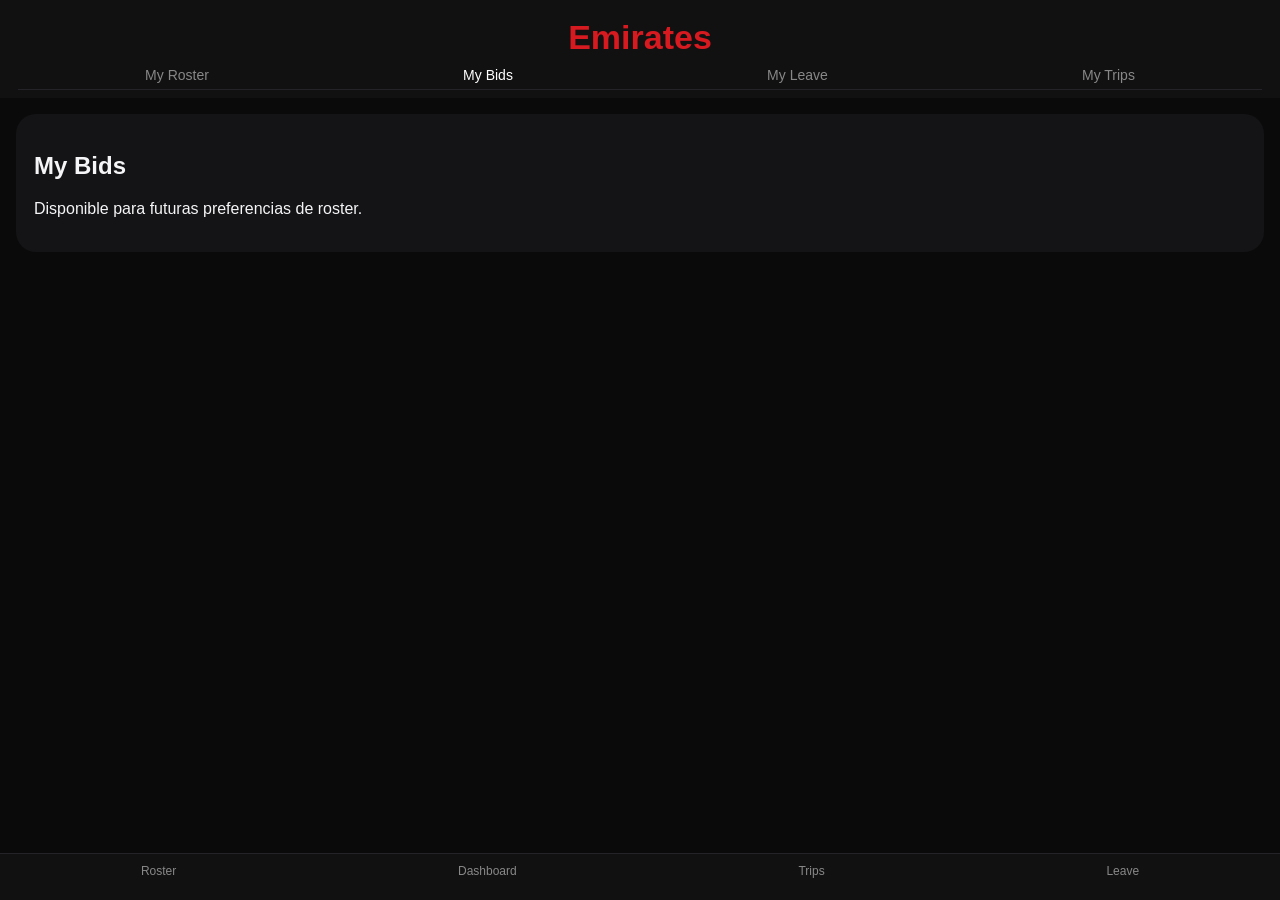
==== bids.html @ e41af9b3 "Add files via upload" ====
<!doctype html><html lang='es'><head><meta charset='utf-8'><meta name='viewport' content='width=device-width,initial-scale=1'><title>Bids</title><link rel='stylesheet' href='style.css'><link rel='manifest' href='manifest.json'></head><body><div class='header'><div class='logo'>Emirates</div><div class='tabs-top'><a href='index.html' class=''>My Roster</a><a href='bids.html' class='on'>My Bids</a><a href='leave.html' class=''>My Leave</a><a href='trips.html' class=''>My Trips</a></div></div><main><div class='card'><h2>My Bids</h2><p>Disponible para futuras preferencias de roster.</p></div></main><div class='bottom'><a href='index.html' class=''>Roster</a><a href='dashboard.html' class=''>Dashboard</a><a href='trips.html' class=''>Trips</a><a href='leave.html' class=''>Leave</a></div><script src='app.js'></script></body></html>
---- style.css ----
:root{--bg:#0a0a0b;--panel:#141416;--line:#242428;--red:#d71920;--green:#2ecc71;--text:#f5f5f7;--muted:#9ca3af}
*{box-sizing:border-box}body{margin:0;background:var(--bg);color:var(--text);font-family:-apple-system,BlinkMacSystemFont,'SF Pro Display',sans-serif}
.header{padding:18px 18px 8px;background:#111}
.logo{font-size:34px;font-weight:700;color:var(--red);text-align:center}
.tabs-top{display:flex;justify-content:space-around;padding:10px 0 6px;border-bottom:1px solid var(--line)}
.tabs-top a{color:#888;text-decoration:none;font-size:14px}.tabs-top .on{color:#fff}
.month{text-align:center;font-size:28px;font-weight:600;padding:12px 0;border-bottom:1px solid var(--line)}
.flight{display:flex;padding:14px 16px;gap:12px;align-items:flex-start;border-bottom:1px solid var(--line)}
.bar{width:5px;height:72px;background:var(--green);border-radius:8px}
.left{width:64px;color:#bbb;font-size:12px}
.code{font-size:18px;font-weight:700}
.route{font-size:30px;font-weight:700;line-height:1}
.meta{display:flex;justify-content:space-between;color:#bbb;font-size:13px;margin-top:8px}
.arrow{margin-left:auto;color:#666;font-size:24px;padding-top:18px}
.card{margin:16px;padding:18px;border-radius:20px;background:var(--panel)}
.bottom{position:fixed;left:0;right:0;bottom:0;background:#111;border-top:1px solid var(--line);display:flex;justify-content:space-around;padding:10px 0 22px}
.bottom a{color:#888;text-decoration:none;font-size:12px}.bottom .on{color:var(--red)}
main{padding-bottom:88px}
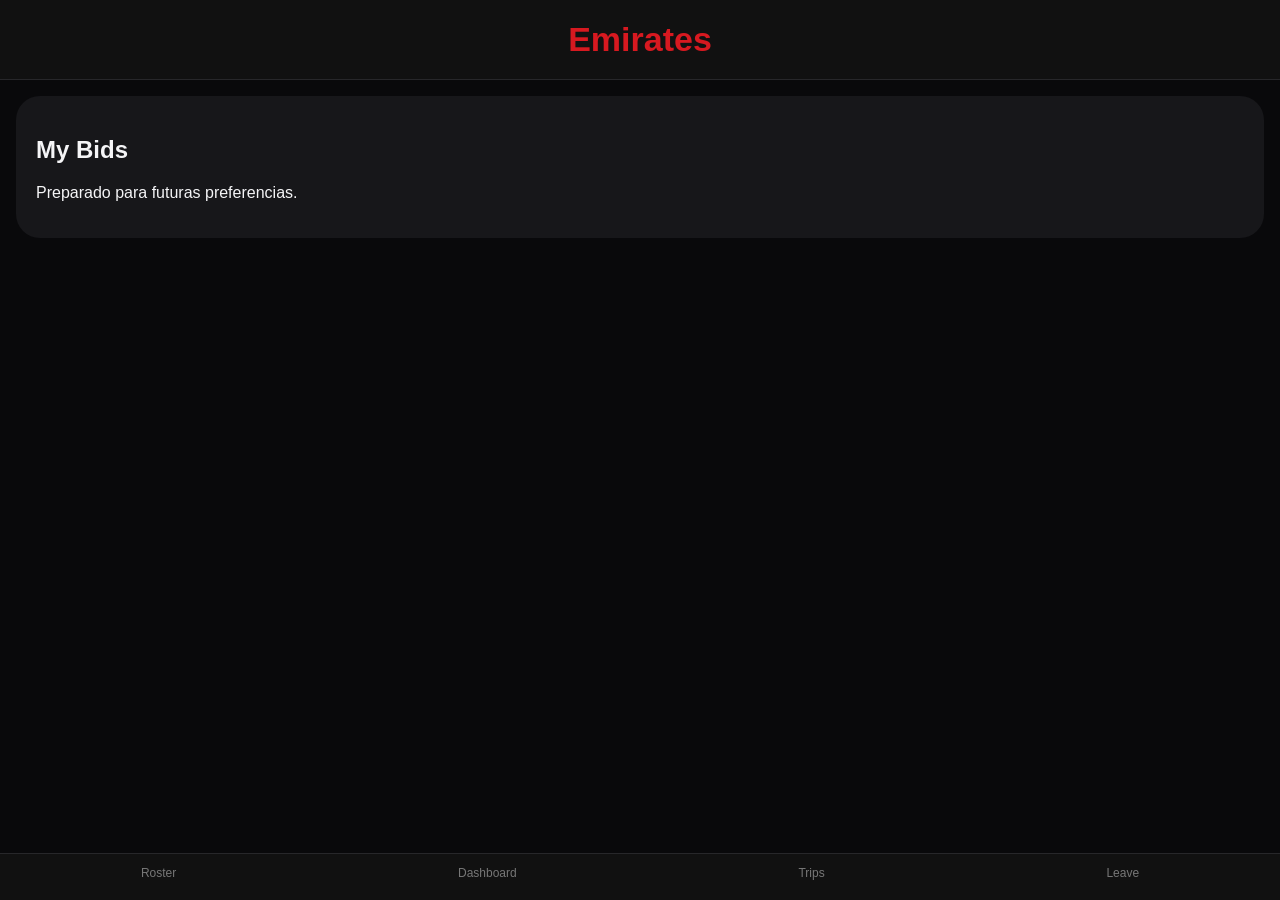
==== commit 7c1c04a7: "Add files via upload" ====
--- a/bids.html
+++ b/bids.html
@@ -1 +1 @@
-<!doctype html><html lang='es'><head><meta charset='utf-8'><meta name='viewport' content='width=device-width,initial-scale=1'><title>Bids</title><link rel='stylesheet' href='style.css'><link rel='manifest' href='manifest.json'></head><body><div class='header'><div class='logo'>Emirates</div><div class='tabs-top'><a href='index.html' class=''>My Roster</a><a href='bids.html' class='on'>My Bids</a><a href='leave.html' class=''>My Leave</a><a href='trips.html' class=''>My Trips</a></div></div><main><div class='card'><h2>My Bids</h2><p>Disponible para futuras preferencias de roster.</p></div></main><div class='bottom'><a href='index.html' class=''>Roster</a><a href='dashboard.html' class=''>Dashboard</a><a href='trips.html' class=''>Trips</a><a href='leave.html' class=''>Leave</a></div><script src='app.js'></script></body></html>+<!doctype html><html lang='es'><head><meta charset='utf-8'><meta name='viewport' content='width=device-width,initial-scale=1'><link rel='stylesheet' href='../style.css'></head><body><div class='header'><div class='logo'>Emirates</div></div><main><div class='card'><h2>My Bids</h2><p>Preparado para futuras preferencias.</p></div></main><footer><a class='tab' href='../index.html'>Roster</a><a class='tab' href='dashboard.html'>Dashboard</a><a class='tab' href='trips.html'>Trips</a><a class='tab' href='leave.html'>Leave</a></footer></body></html>
--- a/style.css
+++ b/style.css
@@ -1,19 +1,14 @@
 
-:root{--bg:#0a0a0b;--panel:#141416;--line:#242428;--red:#d71920;--green:#2ecc71;--text:#f5f5f7;--muted:#9ca3af}
-*{box-sizing:border-box}body{margin:0;background:var(--bg);color:var(--text);font-family:-apple-system,BlinkMacSystemFont,'SF Pro Display',sans-serif}
-.header{padding:18px 18px 8px;background:#111}
-.logo{font-size:34px;font-weight:700;color:var(--red);text-align:center}
-.tabs-top{display:flex;justify-content:space-around;padding:10px 0 6px;border-bottom:1px solid var(--line)}
-.tabs-top a{color:#888;text-decoration:none;font-size:14px}.tabs-top .on{color:#fff}
-.month{text-align:center;font-size:28px;font-weight:600;padding:12px 0;border-bottom:1px solid var(--line)}
-.flight{display:flex;padding:14px 16px;gap:12px;align-items:flex-start;border-bottom:1px solid var(--line)}
-.bar{width:5px;height:72px;background:var(--green);border-radius:8px}
-.left{width:64px;color:#bbb;font-size:12px}
-.code{font-size:18px;font-weight:700}
-.route{font-size:30px;font-weight:700;line-height:1}
-.meta{display:flex;justify-content:space-between;color:#bbb;font-size:13px;margin-top:8px}
-.arrow{margin-left:auto;color:#666;font-size:24px;padding-top:18px}
-.card{margin:16px;padding:18px;border-radius:20px;background:var(--panel)}
-.bottom{position:fixed;left:0;right:0;bottom:0;background:#111;border-top:1px solid var(--line);display:flex;justify-content:space-around;padding:10px 0 22px}
-.bottom a{color:#888;text-decoration:none;font-size:12px}.bottom .on{color:var(--red)}
-main{padding-bottom:88px}
+:root{--bg:#09090b;--panel:#17171a;--line:#27272a;--red:#D71920;--green:#2ECC71;--txt:#F5F5F7;--muted:#9CA3AF}
+*{box-sizing:border-box}body{margin:0;background:var(--bg);color:var(--txt);font-family:-apple-system,BlinkMacSystemFont,'SF Pro Display',sans-serif}
+.header{background:#111;padding:20px 18px;border-bottom:1px solid var(--line)}
+.logo{text-align:center;color:var(--red);font-size:34px;font-weight:700}
+.top{display:flex;justify-content:space-around;margin-top:14px;font-size:13px}.top a{color:#777;text-decoration:none;padding-bottom:8px}.top .on{color:#fff;border-bottom:2px solid var(--red)}
+.month{text-align:center;font-size:28px;font-weight:700;padding:18px 0}
+.next{margin:0 16px 18px;background:linear-gradient(135deg,#7A0000,#D71920);border-radius:28px;padding:18px}
+.next h1{margin:4px 0 0;font-size:34px}.next p{margin:6px 0 0}
+.calendar{display:grid;grid-template-columns:repeat(7,1fr);gap:8px;padding:0 16px 18px}.calendar div{text-align:center;padding:8px 0;border-radius:50%}.calendar .on{background:var(--red)}
+.flight{margin:0 14px 12px;background:var(--panel);border-radius:24px;padding:16px;display:flex;gap:12px;align-items:flex-start;border:1px solid rgba(255,255,255,.03)}
+.bar{width:6px;background:var(--green);border-radius:8px;height:76px}.off{background:#666}.date{font-size:12px;color:var(--muted)}.code{font-size:22px;font-weight:700}.route{font-size:26px;font-weight:700;line-height:1.1}.meta{display:flex;justify-content:space-between;color:#CFCFCF;font-size:13px;margin-top:8px}
+footer{position:fixed;left:0;right:0;bottom:0;background:#111;border-top:1px solid var(--line);display:flex;justify-content:space-around;padding:12px 0 20px}.tab{color:#777;text-decoration:none;font-size:12px}.tab.on{color:var(--red)}
+main{padding-bottom:92px}.card{margin:16px;background:var(--panel);border-radius:24px;padding:20px}
